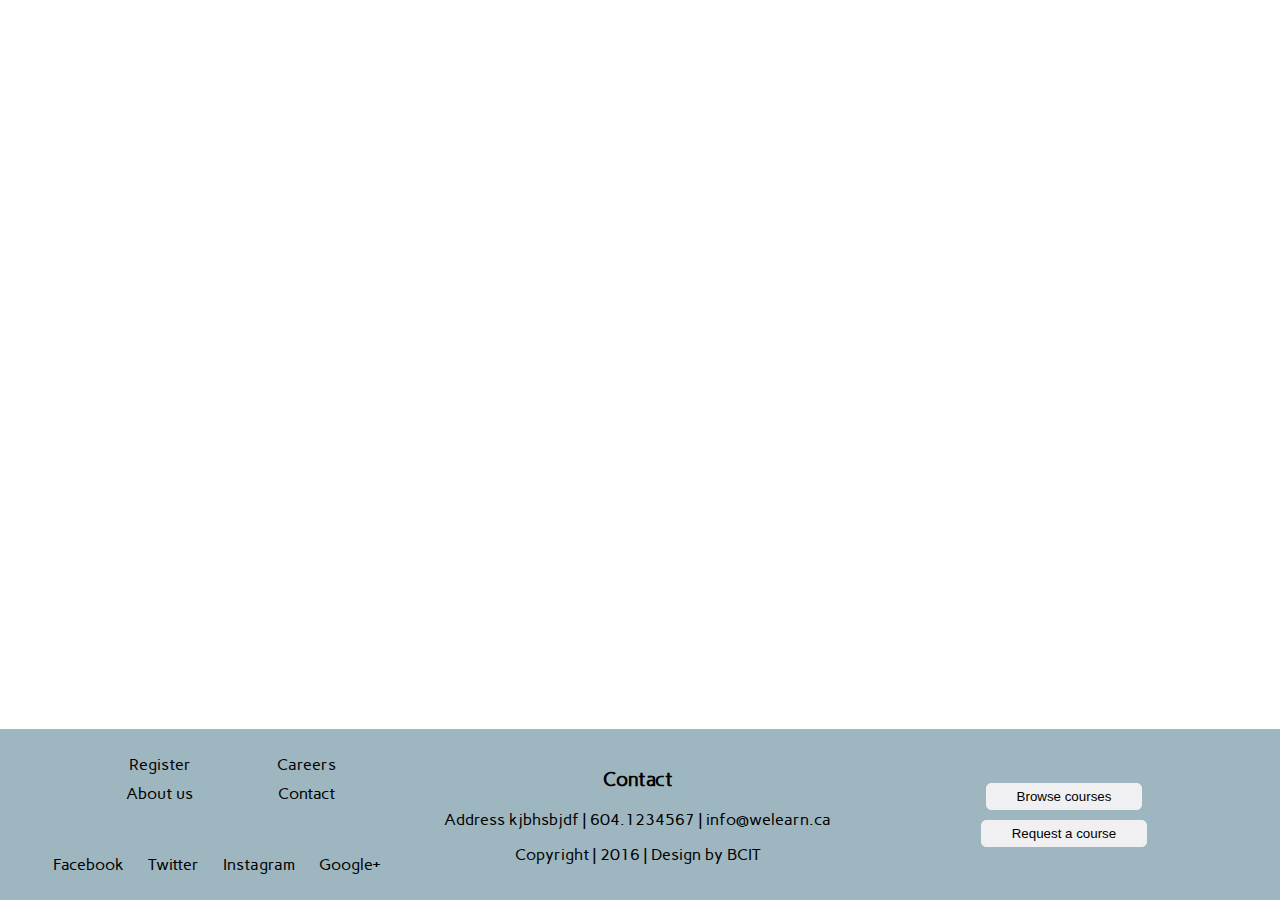
==== footer.html @ 2dd03c47 "Today's changes!" ====
<html>
<head>
	<link rel="stylesheet" href="http://yui.yahooapis.com/pure/0.6.0/pure-min.css">
	<link rel="stylesheet" href="http://yui.yahooapis.com/pure/0.6.0/grids-responsive-min.css">
	<meta name="viewport" content="width=device-width, initial-scale=1">
	<link href='https://fonts.googleapis.com/css?family=Carme' rel='stylesheet' type='text/css'>
	<title></title>
<link rel="stylesheet" type="text/css" href="style.css">
</head>
<body>
	<div class="footer">
			<div class="footer-col" id="footer-one">
		    	<ul>
		    		<li><a href="#"> Register</a></li>
		    		<li><a href="#"> About us</a></li>
		    	</ul>
		    	<ul>
		    		<li><a href="#"> Careers</a></li>
		    		<li><a href="#"> Contact</a></li>
		    	</ul>

		    	
			    <ul id="social-media">
		    		<li><a href="#">Facebook</a></li>
		    		<li><a href="#">Twitter</a></li>
		    		<li><a href="#">Instagram</a></li>
		    		<li><a href="#">Google+</a></li>
		    	</ul>
		    </div>

		     <div class="footer-col" id="footer-two">
		     	<h3>Contact</h3>
		     	<p>Address kjbhsbjdf | 604.1234567 | info@welearn.ca</p>
		     	<p>Copyright | 2016 | Design by BCIT</p>
		     </div>

		     <div class="footer-col" id="footer-three">
		     	<div id="footer-buttons">
			    	<button class="button" id="browse-courses">Browse courses</button>
			    	<button class="button" id="request-courses">Request a course</button>
			    </div>
		    </div>

		</div>

	</div>
</body>
</html>
---- style.css ----
/*font-family: 'Lucida Grande', 'Lucida Sans Unicode', 'Lucida Sans', Geneva, Verdana, sans-serif;*/

body{
	margin: 0px;
	font-family: 'Carme', sans-serif;

}

.pure-g{
	font-family: 'Carme', sans-serif;
}

ul{
	text-decoration: none;
	list-style: none;
}

li a{
	color: black;
	text-decoration: none;
}

.button{
	border-radius: 5px;
	background-color: transparent;
	border: black solid thin;
	box-shadow: none;
}

.pure-menu-link{
	color:black;
}

.header{
	height: 20vh;
}

.logo{
	display: inline-block;
	margin-top: 0px;
}

.nav{
	display: inline-block;
	margin-left:30vw;
}

.pure-menu-list{
	margin-top: 20px;
}

#title{
	display: inline-block;
}

.login input{
	padding: 5px 0px;
}

#login{
	border-radius: 5px;
	padding: 5px 10px;
	background-color:  
}

#signup{
	border-radius: 5px;
	padding: 5px 10px;
	background-color: transparent;
	border: green solid thin;
}



/*footer*/
	.footer{
		background-color: #9EB6BF;
		bottom: 0px;
		position: absolute;
		width: 100vw;
		font-family: 'Carme', sans-serif;

	}

	.footer-col{
		display: inline-block;
		width: 33vw;
		text-align: center;
		vertical-align: middle;
	}

	.footer li{
		margin: 10px 20px;

	}


	#social-media li{
		display: inline-block;
		margin: 10px 10px;
	}

	#social-media{
		margin-right: 30px;
	}

	#footer-one ul{
		display: inline-block;
	}

	#footer-two{
		text-align: center;
	}

	#footer-buttons{
		text-align: center;
		margin-right: 5vw;
		margin-left: 5vw;
	}
	
	#browse-courses, #request-courses{
		margin: 5px 0px;
		padding: 5px 30px;
		background-color: #F0F0F2;
		border: #F0F0F2 solid thin;
	}


/*footer*/
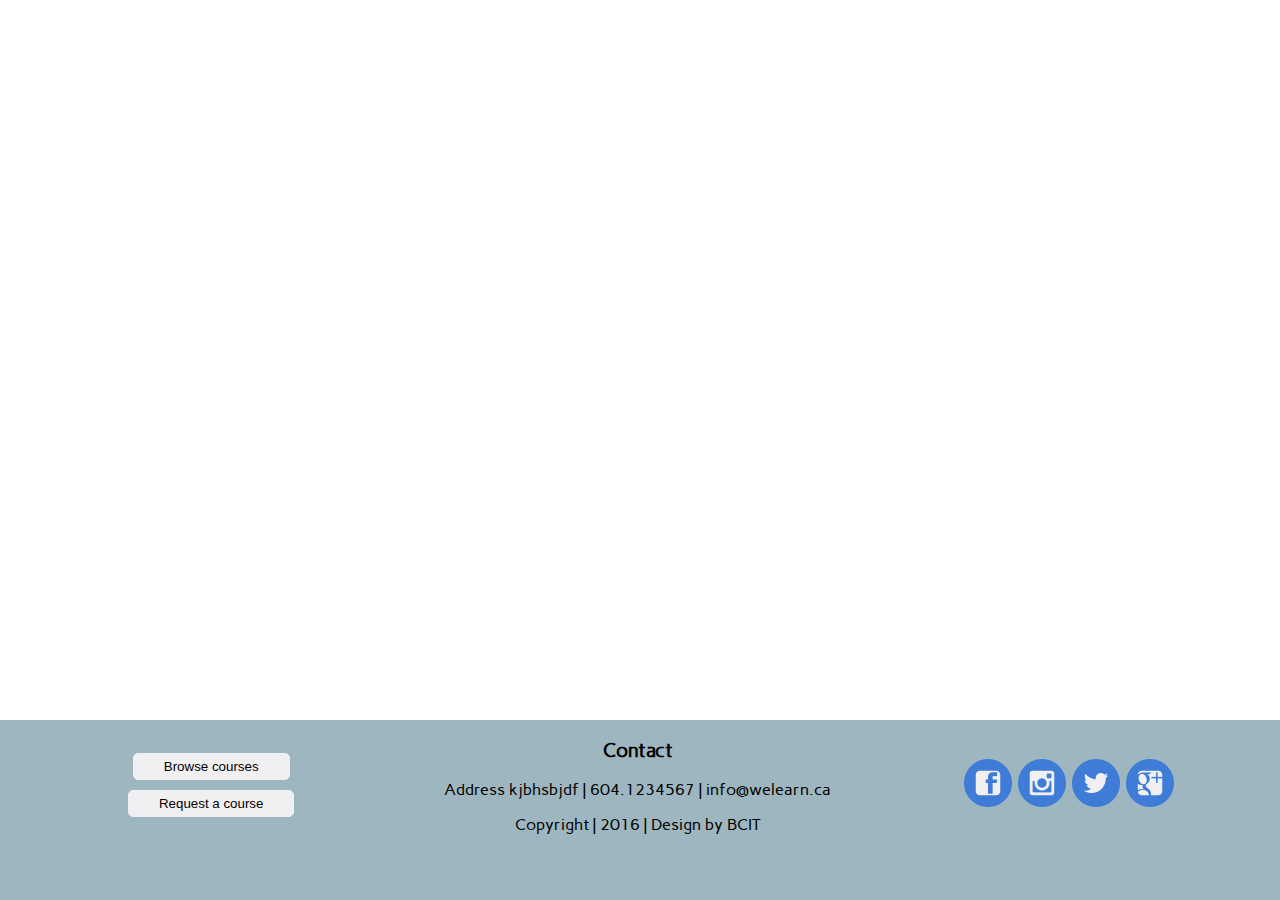
==== commit 5c31adaf: "moving stuff to folders" ====
--- a/footer.html
+++ b/footer.html
@@ -10,22 +10,17 @@
 <body>
 	<div class="footer">
 			<div class="footer-col" id="footer-one">
-		    	<ul>
+<!-- 		    	<ul>
 		    		<li><a href="#"> Register</a></li>
 		    		<li><a href="#"> About us</a></li>
-		    	</ul>
-		    	<ul>
 		    		<li><a href="#"> Careers</a></li>
 		    		<li><a href="#"> Contact</a></li>
-		    	</ul>
-
+		    	</ul> -->
+		     	<div id="footer-buttons">
+			    	<button class="button" id="browse-courses">Browse courses</button>
+			    	<button class="button" id="request-courses">Request a course</button>
+			    </div>
 		    	
-			    <ul id="social-media">
-		    		<li><a href="#">Facebook</a></li>
-		    		<li><a href="#">Twitter</a></li>
-		    		<li><a href="#">Instagram</a></li>
-		    		<li><a href="#">Google+</a></li>
-		    	</ul>
 		    </div>
 
 		     <div class="footer-col" id="footer-two">
@@ -35,10 +30,12 @@
 		     </div>
 
 		     <div class="footer-col" id="footer-three">
-		     	<div id="footer-buttons">
-			    	<button class="button" id="browse-courses">Browse courses</button>
-			    	<button class="button" id="request-courses">Request a course</button>
-			    </div>
+			    <ul id="social-media">
+		    		<li><a href="#"><img src="images/facebook-square.png" width="50px"></a></li>
+		    		<li><a href="#"><img src="images/instagram.png" width="50px"></a></li>
+		    		<li><a href="#"><img src="images/twitter.png" width="50px"></a></li>
+		    		<li><a href="#"><img src="images/googleplus-square.png" width="50px"></a></li>
+		    	</ul>
 		    </div>
 
 		</div>
--- a/style.css
+++ b/style.css
@@ -27,12 +27,26 @@
 	box-shadow: none;
 }
 
+.button:hover{
+	background-color: #3E7CD8;
+	border: #3E7CD8 thin solid;
+	color:white;
+}
+
 .pure-menu-link{
 	color:black;
 }
 
+.pure-menu-link:hover{
+	color: #3E7CD8;
+	background-color: transparent;
+}
+
 .header{
 	height: 20vh;
+	display: inline-block;
+	vertical-align: top;
+	margin-top: 5vh;
 }
 
 .logo{
@@ -43,6 +57,7 @@
 .nav{
 	display: inline-block;
 	margin-left:30vw;
+	margin-top: 5vh;
 }
 
 .pure-menu-list{
@@ -51,6 +66,7 @@
 
 #title{
 	display: inline-block;
+	vertical-align: top;
 }
 
 .login input{
@@ -66,8 +82,8 @@
 #signup{
 	border-radius: 5px;
 	padding: 5px 10px;
-	background-color: transparent;
-	border: green solid thin;
+	background-color: #9EB6BF;
+	border: #9EB6BF solid thin;
 }
 
 
@@ -78,6 +94,7 @@
 		bottom: 0px;
 		position: absolute;
 		width: 100vw;
+		height: 20vh;
 		font-family: 'Carme', sans-serif;
 
 	}
@@ -90,14 +107,13 @@
 	}
 
 	.footer li{
-		margin: 10px 20px;
+/*		margin: 10px 20px;*/
 
 	}
 
 
 	#social-media li{
 		display: inline-block;
-		margin: 10px 10px;
 	}
 
 	#social-media{
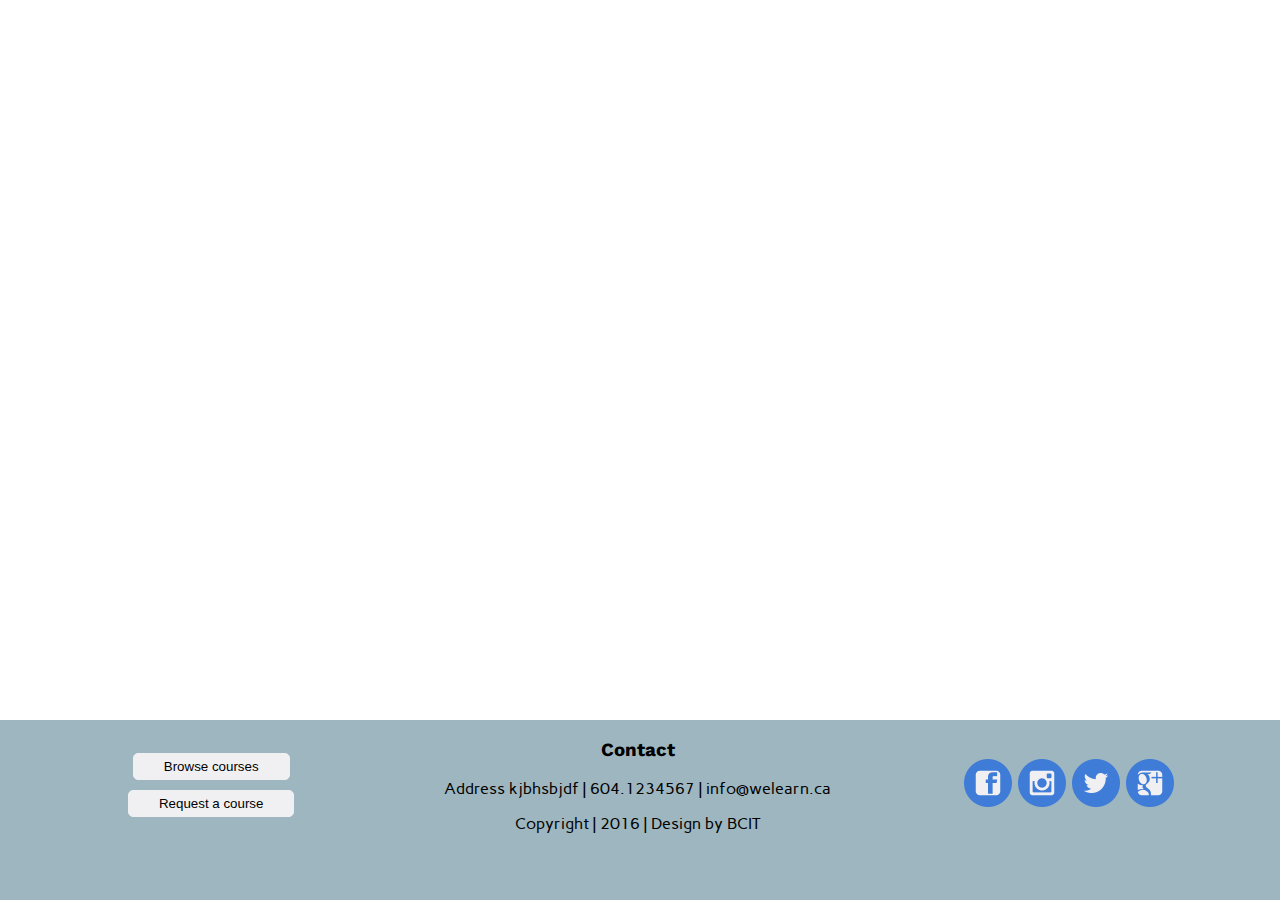
==== commit b27286e2: "index file" ====
--- a/footer.html
+++ b/footer.html
@@ -3,7 +3,7 @@
 	<link rel="stylesheet" href="http://yui.yahooapis.com/pure/0.6.0/pure-min.css">
 	<link rel="stylesheet" href="http://yui.yahooapis.com/pure/0.6.0/grids-responsive-min.css">
 	<meta name="viewport" content="width=device-width, initial-scale=1">
-	<link href='https://fonts.googleapis.com/css?family=Carme' rel='stylesheet' type='text/css'>
+	<link href='https://fonts.googleapis.com/css?family=Carme|Work+Sans:400,700,300' rel='stylesheet' type='text/css'>
 	<title></title>
 <link rel="stylesheet" type="text/css" href="style.css">
 </head>
--- a/style.css
+++ b/style.css
@@ -4,6 +4,10 @@
 	margin: 0px;
 	font-family: 'Carme', sans-serif;
 
+}
+
+h1, h2, h3{
+	font-family: 'Work Sans', sans-serif;
 }
 
 .pure-g{
@@ -52,6 +56,7 @@
 .logo{
 	display: inline-block;
 	margin-top: 0px;
+	vertical-align: top;
 }
 
 .nav{
@@ -62,6 +67,10 @@
 
 .pure-menu-list{
 	margin-top: 20px;
+}
+
+.pure-menu-item{
+	height: 40px;
 }
 
 #title{
@@ -142,4 +151,43 @@
 	}
 
 
-/*footer*/+/*footer*/
+
+
+
+/*index page*/
+.hero{
+	background: url('images/bag-and-hands-resize.jpg') center center no-repeat;
+	width: 100vw;
+	height: 60vh;
+}
+
+.hero-title{
+	color:white;
+    position: relative;
+    top: 25%;
+    left: 30%;
+	width: 500px;
+	font-size: 2.2em;
+	text-align: center;
+
+}
+
+#index-search{
+	color: #CCCC00;
+	font-size: 1.2em;
+    position: relative;
+    top: 25%;
+/*    left: 30%;*/
+    text-align: center;
+}
+
+#index-search input{
+	height: 25px;
+	width: 30vw;
+}
+
+#index-search img{
+	vertical-align: top;
+}
+/*index page*/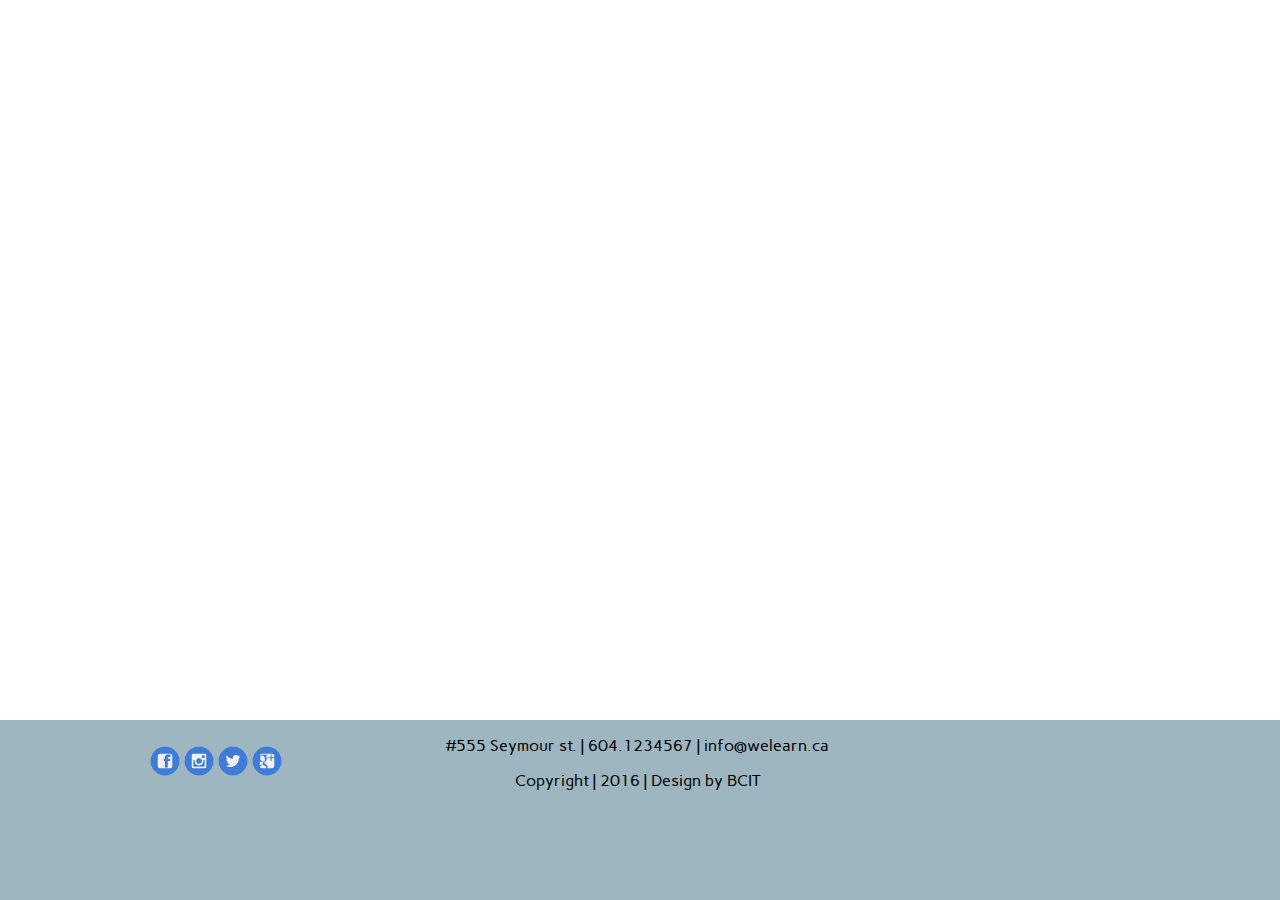
==== commit b18dc3de: "created the register page" ====
--- a/footer.html
+++ b/footer.html
@@ -7,39 +7,35 @@
 	<title></title>
 <link rel="stylesheet" type="text/css" href="style.css">
 </head>
-<body>
-	<div class="footer">
-			<div class="footer-col" id="footer-one">
-<!-- 		    	<ul>
-		    		<li><a href="#"> Register</a></li>
-		    		<li><a href="#"> About us</a></li>
-		    		<li><a href="#"> Careers</a></li>
-		    		<li><a href="#"> Contact</a></li>
-		    	</ul> -->
-		     	<div id="footer-buttons">
-			    	<button class="button" id="browse-courses">Browse courses</button>
-			    	<button class="button" id="request-courses">Request a course</button>
-			    </div>
-		    	
-		    </div>
+<!-- footer -->
+    <div class="footer">
+            <div class="footer-col" id="footer-one">
+  				 <ul id="social-media">
+                    <li><a href="#"><img src="images/facebook-square.png" width="30px"></a></li>
+                    <li><a href="#"><img src="images/instagram.png" width="30px"></a></li>
+                    <li><a href="#"><img src="images/twitter.png" width="30px"></a></li>
+                    <li><a href="#"><img src="images/googleplus-square.png" width="30px"></a></li>
+                </ul>
 
-		     <div class="footer-col" id="footer-two">
-		     	<h3>Contact</h3>
-		     	<p>Address kjbhsbjdf | 604.1234567 | info@welearn.ca</p>
-		     	<p>Copyright | 2016 | Design by BCIT</p>
-		     </div>
+       <!--      <div id="footer-buttons">
+                    <button class="button" id="browse-courses">Browse courses</button>
+                    <button class="button" id="request-courses">Request a course</button>
+                </div> -->
+                
+            </div>
 
-		     <div class="footer-col" id="footer-three">
-			    <ul id="social-media">
-		    		<li><a href="#"><img src="images/facebook-square.png" width="50px"></a></li>
-		    		<li><a href="#"><img src="images/instagram.png" width="50px"></a></li>
-		    		<li><a href="#"><img src="images/twitter.png" width="50px"></a></li>
-		    		<li><a href="#"><img src="images/googleplus-square.png" width="50px"></a></li>
-		    	</ul>
-		    </div>
+             <div class="footer-col" id="footer-two">
+                <p>#555 Seymour st. | 604.1234567 | info@welearn.ca</p>
+                <p>Copyright | 2016 | Design by BCIT</p>
+             </div>
 
-		</div>
+             <div class="footer-col" id="footer-three">
+            </div>
 
-	</div>
+        </div>
+
+    </div>
+
+<!-- footer -->
 </body>
 </html>